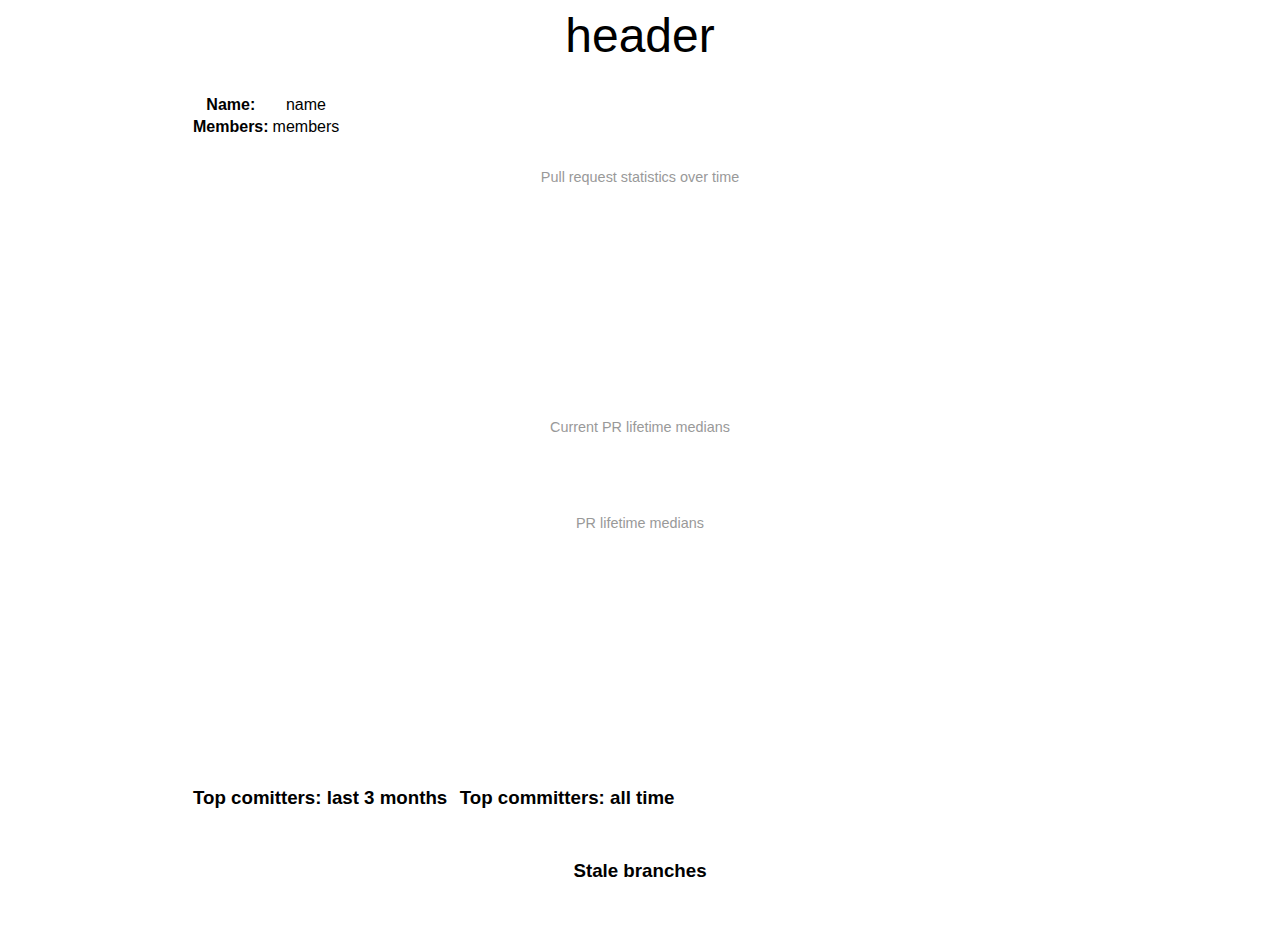
==== analyser/presenter/resources/team/index.html @ 15249dad "Expand and improve team report generation" ====
<!DOCTYPE html>
<html>
  <head>
    <title id="title">title</title>
    <script src="Chart.2.8.0.bundle.min.js"></script>
    <link rel="stylesheet" type="text/css" href="style.css">
  </head>
  <body>
    <div  class="nav">
      <div id="back"></div>
      <div id="nav"></div>
    </div>
    <h1 id="h1">header</h1>
    <div class="wrapper">
      <div id="date"> </div>
      <table>
      <tr>
          <th>
            <div>Name:</div>
          </th>
          <td>
              <div id="name">name</div>
          </td>
        </tr>
        <tr>
          <th>
            <div>Members:</div>
          </th>
          <td>
              <div id="members" class="flex">members</div>
          </td>
        </tr>
      </table>
    </div>
    <h2>Pull request statistics over time</h2>
    <div class="wrapper">
      <canvas id="prChart" ></canvas>
    </div>
    <div class="wrapper">
      <h2>Current PR lifetime medians </h2>
      <div id="medians" class="flex"/>
    </div>
    </div>
    <div class="wrapper">
      <h2>PR lifetime medians</h2>
      <canvas id="medianChart" ></canvas>
    </div>

    <div class="wrapper">
      <table>
        <td>
          <div>
            <h3>Top comitters: last 3 months</h3>
            <table id="topcommitters3m">
              <tr></tr>
            </table>
          </div>
        </td>
        <td>&nbsp;</td>
        <td>
          <div>
              <h3>Top committers: all time</h3>
              <table id="topcommitters">
                  <tr></tr>
              </table>
          </div>
        </td>
      </table>
    </div>

    <div class="wrapper">
      <h3>Stale branches</h3>
      <table id="stale">
          <tr></tr>
      </table>
    </div>

    <script src="data/team.js"></script>
    <script src="data/team_time.js"></script>
    <script src="data/team_medians.js"></script>
    <script src="script.js"></script>
  </body>
</html>
---- analyser/presenter/resources/team/style.css ----
body {
  font-family: Helvetica Neue, Arial, sans-serif;
  text-align: center;
}

.wrapper {
  max-width: 900px;
  margin: 30px auto;
}

h1 {
  font-weight: 200;
  font-size: 3em;
  margin: 0 0 0.1em 0;
}

h2 {
  font-weight: 200;
  font-size: 0.9em;
  margin: 0 0 50px;
  color: #999;
}

.nav{
  font-size: smaller;
  font-family: "Times New Roman";
}

.flex{
    display: flex;
    flex-direction: row;
}
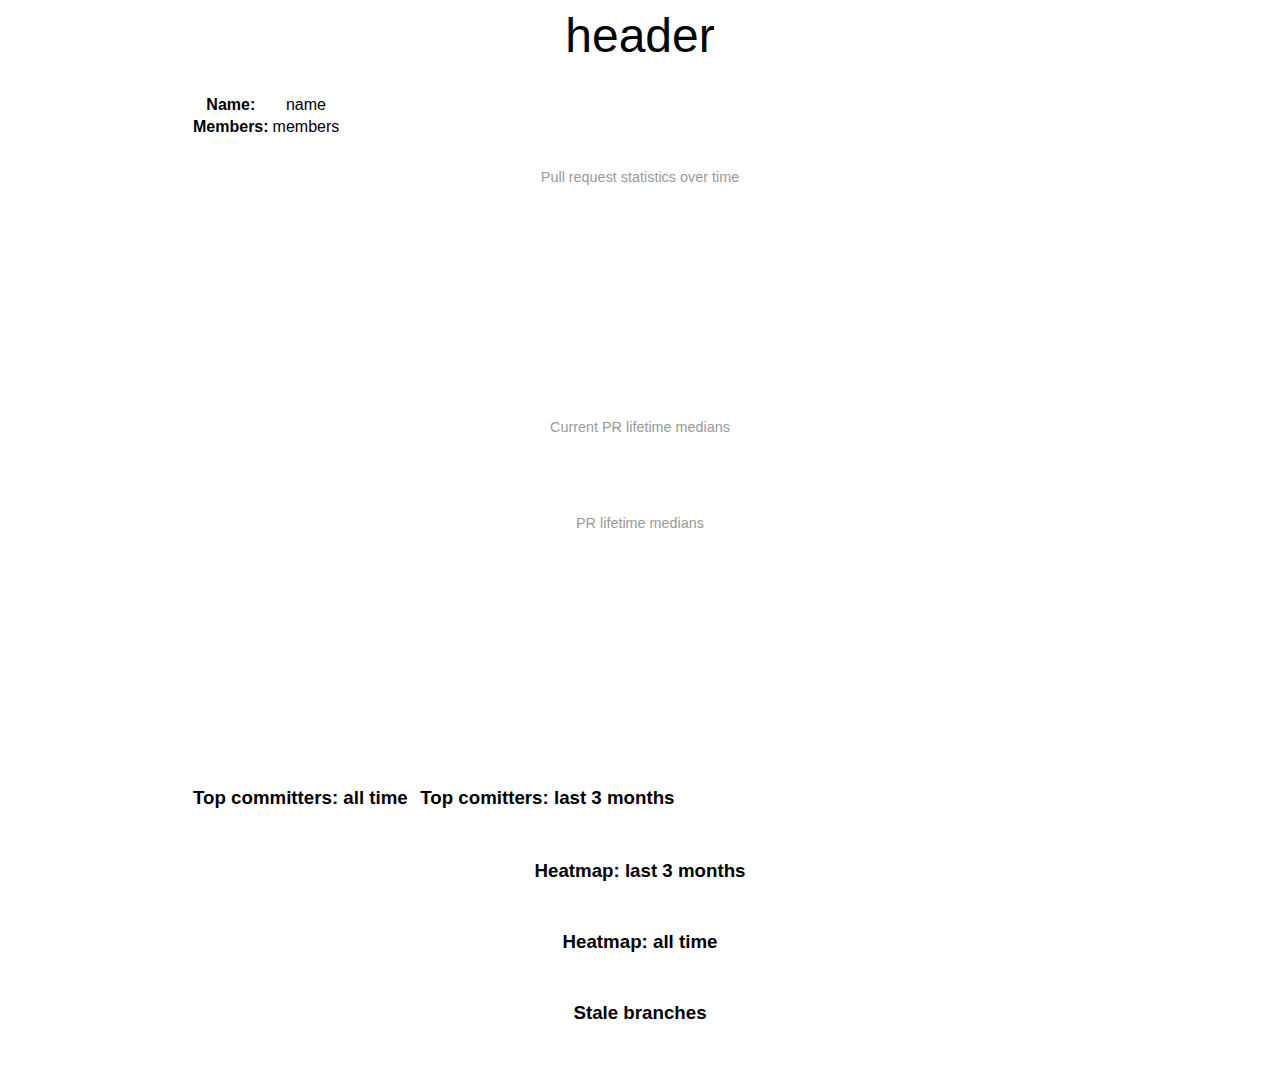
==== commit 0bb26e6e: "Adding team hotspots" ====
--- a/analyser/presenter/resources/team/index.html
+++ b/analyser/presenter/resources/team/index.html
@@ -50,8 +50,8 @@
       <table>
         <td>
           <div>
-            <h3>Top comitters: last 3 months</h3>
-            <table id="topcommitters3m">
+            <h3>Top committers: all time</h3>
+            <table id="topcommitters">
               <tr></tr>
             </table>
           </div>
@@ -59,14 +59,27 @@
         <td>&nbsp;</td>
         <td>
           <div>
-              <h3>Top committers: all time</h3>
-              <table id="topcommitters">
+              <h3>Top comitters: last 3 months</h3>
+              <table id="topcommitters3m">
                   <tr></tr>
               </table>
           </div>
         </td>
       </table>
     </div>
+    <div class="wrapper">
+      <h3>Heatmap: last 3 months</h3>
+      <table id="heatmap3m">
+        <tr></tr>
+      </table>
+    </div>
+    <div class="wrapper">
+      <h3>Heatmap: all time</h3>
+      <table id="heatmap">
+          <tr></tr>
+      </table>
+    </div>
+
 
     <div class="wrapper">
       <h3>Stale branches</h3>
